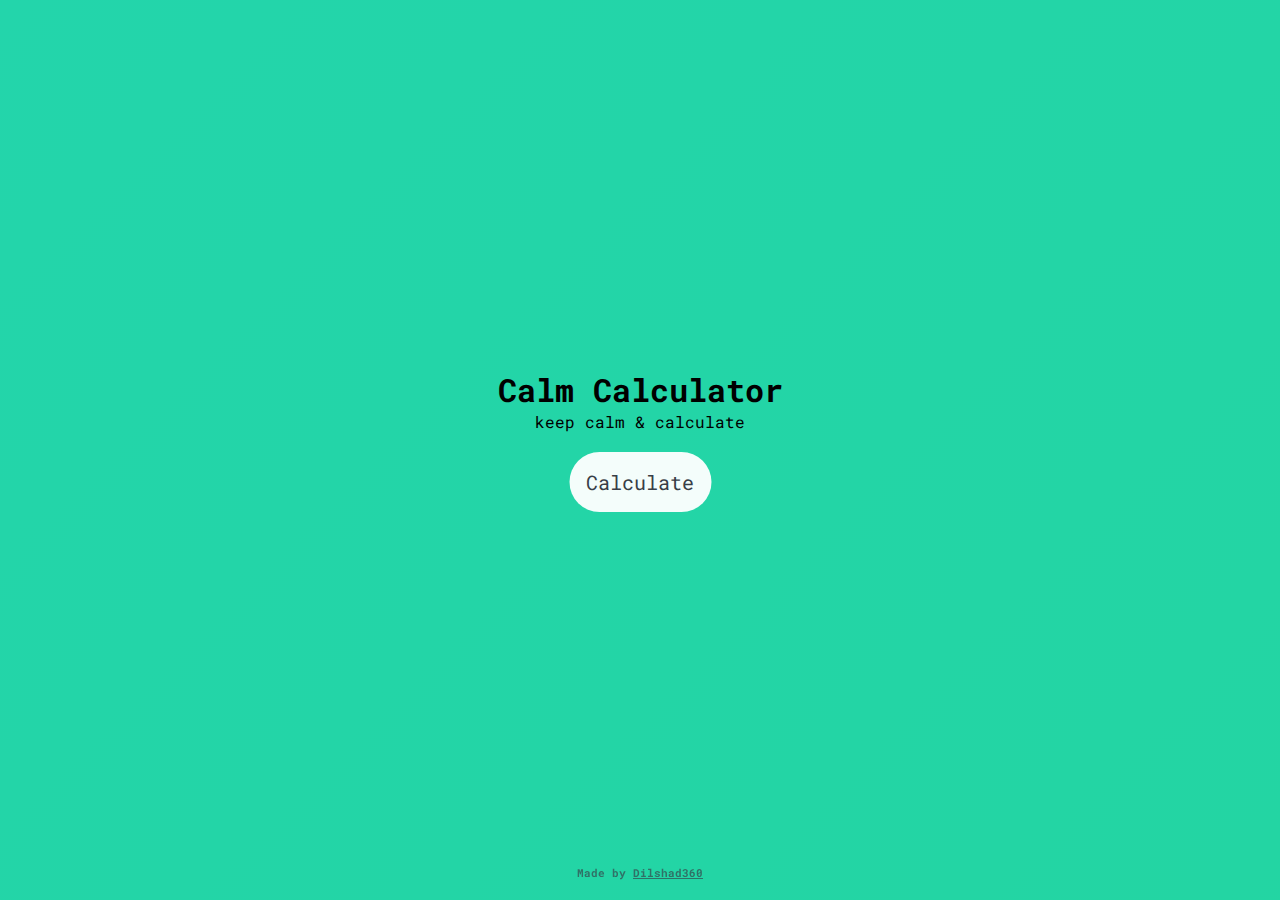
==== index.html @ 70ae9b58 "first commit" ====
<!DOCTYPE html>
<html lang="en">

<head>
    <meta name="viewport" content="width=device-width, initial-scale=1.0" />
    <title>Calm Calculator</title>

    <link href="https://fonts.googleapis.com/css2?family=Roboto+Mono:wght@500&display=swap" rel="stylesheet" />

    <link rel="stylesheet" href="style.css" />
    <link rel="icon" type="image/x-icon" href="/assets/icon.png">
</head>

<body>



    <div class="home">
        <h1>Calm Calculator</h1>
        <p>keep calm & calculate</p>
        <a class="button" href="/calculator.html"><button class="home-btn">Calculate</button></a>
    </div>


    <ul class="circles">
        <li></li>
        <li></li>
        <li></li>
        <li></li>
        <li></li>
        <li></li>
        <li></li>
        <li></li>
        <li></li>
        <li></li>
    </ul>

    <div class="footer">
        <h6>Made by <a href="https://github.com/dilshad360">Dilshad360</a></h6>
    </div>


    <script src="script.js"></script>
</body>

</html>
---- style.css ----
* {
  padding: 0;
  margin: 0;
  box-sizing: border-box;
  font-family: "Roboto Mono", monospace;
}


body {
  background: linear-gradient(-45deg, #a4ccb7, #97e2d6, #23d5a0, #23d5ab);
  background-size: 400% 400%;
  animation: gradient 15s ease infinite;
  height: 100vh;
}

@keyframes gradient {
  0% {
    background-position: 0% 50%;
  }

  50% {
    background-position: 100% 50%;
  }

  100% {
    background-position: 0% 50%;
  }
}

.calculator {
  width: 400px;
  background-color: #ffffff;
  padding: 50px 30px;
  position: absolute;
  transform: translate(-50%, -50%);
  top: 50%;
  left: 50%;
  border-radius: 30px;
  box-shadow: 0 20px 50px rgba(0, 24, 17, 0.4);
}

.display {
  width: 100%;
}

.display input {
  width: 100%;
  padding: 15px 10px;
  text-align: right;
  border: none;
  background-color: transparent;
  color: #383e47;
  font-size: 35px;
}

.display input::placeholder {
  color: #9490ac;
}

.buttons {
  display: grid;
  grid-template-columns: repeat(4, 1fr);
  grid-gap: 20px;
  margin-top: 40px;
}

.buttons input[type="button"] {
  font-size: 20px;
  padding: 17px;
  border: none;
  background-color: #f4fdfb;
  color: #383e47;
  cursor: pointer;
  border-radius: 100px;
  transition: box-shadow 0.3s;
}

.buttons input[type="button"]:hover {
  box-shadow: 0 3px 10px #002e2834;
}

input[type="button"]#equal {
  grid-column: span 2;
  color: white;
  background-color: #32d6a3;
}

.home {
  position: absolute;
  transform: translate(-50%, -50%);
  top: 50%;
  left: 50%;
  text-align: center;
}

.home h6 {
  color: #00000096;
}

.footer {
  position: fixed;
  left: 0;
  bottom: 0;
  width: 100%;
  margin-bottom: 20px;
  color: #383e47a9;
  text-align: center;
}

.footer a {
  color: #383e47a9;
}


button {
  margin: 20px;
}

.home-btn {
  font-size: 20px;
  padding: 17px;
  border: none;
  background-color: #f4fdfb;
  color: #383e47;
  cursor: pointer;
  border-radius: 100px;
  transition: box-shadow 0.3s;
}

.home-btn:hover {
  box-shadow: 0 3px 10px #002e284d;
}


.circles {
  z-index: -1;
  position: absolute;
  top: 0;
  left: 0;
  width: 100%;
  height: 100%;
  overflow: hidden;
}

.circles li {
  position: absolute;
  display: block;
  list-style: none;
  width: 20px;
  height: 20px;
  background: rgba(255, 255, 255, 0.2);
  animation: animate 25s linear infinite;
  bottom: -150px;

}

.circles li:nth-child(1) {
  left: 25%;
  width: 80px;
  height: 80px;
  animation-delay: 0s;
}


.circles li:nth-child(2) {
  left: 10%;
  width: 20px;
  height: 20px;
  animation-delay: 2s;
  animation-duration: 12s;
}

.circles li:nth-child(3) {
  left: 70%;
  width: 20px;
  height: 20px;
  animation-delay: 4s;
}

.circles li:nth-child(4) {
  left: 40%;
  width: 60px;
  height: 60px;
  animation-delay: 0s;
  animation-duration: 18s;
}

.circles li:nth-child(5) {
  left: 65%;
  width: 20px;
  height: 20px;
  animation-delay: 0s;
}

.circles li:nth-child(6) {
  left: 75%;
  width: 110px;
  height: 110px;
  animation-delay: 3s;
}

.circles li:nth-child(7) {
  left: 35%;
  width: 150px;
  height: 150px;
  animation-delay: 7s;
}

.circles li:nth-child(8) {
  left: 50%;
  width: 25px;
  height: 25px;
  animation-delay: 15s;
  animation-duration: 45s;
}

.circles li:nth-child(9) {
  left: 20%;
  width: 15px;
  height: 15px;
  animation-delay: 2s;
  animation-duration: 35s;
}

.circles li:nth-child(10) {
  left: 85%;
  width: 150px;
  height: 150px;
  animation-delay: 0s;
  animation-duration: 11s;
}



@keyframes animate {

  0% {
    transform: translateY(0) rotate(0deg);
    opacity: 1;
    border-radius: 10%;
  }

  100% {
    transform: translateY(-1000px) rotate(720deg);
    opacity: 0;
    border-radius: 60%;
  }

}
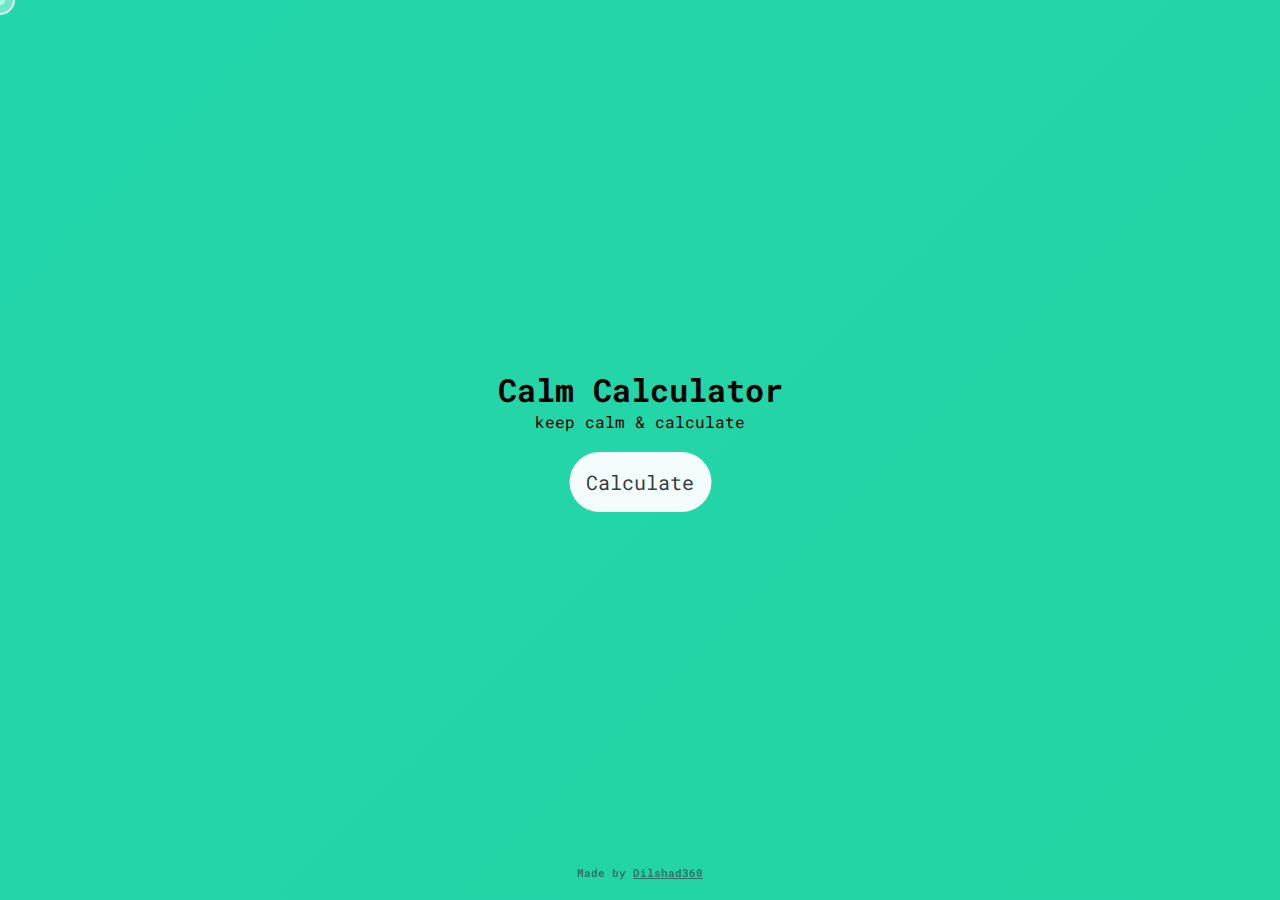
==== commit 7d176736: "add custom cursor & update error msg" ====
--- a/index.html
+++ b/index.html
@@ -1,46 +1,45 @@
-<!DOCTYPE html>
-<html lang="en">
-
-<head>
-    <meta name="viewport" content="width=device-width, initial-scale=1.0" />
-    <title>Calm Calculator</title>
-
-    <link href="https://fonts.googleapis.com/css2?family=Roboto+Mono:wght@500&display=swap" rel="stylesheet" />
-
-    <link rel="stylesheet" href="style.css" />
-    <link rel="icon" type="image/x-icon" href="/assets/icon.png">
-</head>
-
-<body>
-
-
-
-    <div class="home">
-        <h1>Calm Calculator</h1>
-        <p>keep calm & calculate</p>
-        <a class="button" href="/calculator.html"><button class="home-btn">Calculate</button></a>
-    </div>
-
-
-    <ul class="circles">
-        <li></li>
-        <li></li>
-        <li></li>
-        <li></li>
-        <li></li>
-        <li></li>
-        <li></li>
-        <li></li>
-        <li></li>
-        <li></li>
-    </ul>
-
-    <div class="footer">
-        <h6>Made by <a href="https://github.com/dilshad360">Dilshad360</a></h6>
-    </div>
-
-
-    <script src="script.js"></script>
-</body>
-
+<!DOCTYPE html>
+<html lang="en">
+
+<head>
+    <meta name="viewport" content="width=device-width, initial-scale=1.0" />
+    <title>Calm Calculator</title>
+
+    <link href="https://fonts.googleapis.com/css2?family=Roboto+Mono:wght@500&display=swap" rel="stylesheet" />
+
+    <link rel="stylesheet" href="style.css" />
+    <link rel="icon" type="image/x-icon" href="assets/icon.png">
+</head>
+
+<body>
+
+    <div class="cursor"></div>
+    
+    <div class="home">
+        <h1>Calm Calculator</h1>
+        <p>keep calm & calculate</p>
+        <a class="button" href="calculator.html" ><button class="home-btn">Calculate</button></a>
+    </div>
+
+    <ul class="circles">
+        <li></li>
+        <li></li>
+        <li></li>
+        <li></li>
+        <li></li>
+        <li></li>
+        <li></li>
+        <li></li>
+        <li></li>
+        <li></li>
+    </ul>
+
+    <div class="footer">
+        <h6>Made by <a href="https://github.com/dilshad360">Dilshad360</a></h6>
+    </div>
+
+
+    <script src="script.js"></script>
+</body>
+
 </html>--- a/style.css
+++ b/style.css
@@ -1,249 +1,291 @@
-* {
-  padding: 0;
-  margin: 0;
-  box-sizing: border-box;
-  font-family: "Roboto Mono", monospace;
-}
-
-
-body {
-  background: linear-gradient(-45deg, #a4ccb7, #97e2d6, #23d5a0, #23d5ab);
-  background-size: 400% 400%;
-  animation: gradient 15s ease infinite;
-  height: 100vh;
-}
-
-@keyframes gradient {
-  0% {
-    background-position: 0% 50%;
-  }
-
-  50% {
-    background-position: 100% 50%;
-  }
-
-  100% {
-    background-position: 0% 50%;
-  }
-}
-
-.calculator {
-  width: 400px;
-  background-color: #ffffff;
-  padding: 50px 30px;
-  position: absolute;
-  transform: translate(-50%, -50%);
-  top: 50%;
-  left: 50%;
-  border-radius: 30px;
-  box-shadow: 0 20px 50px rgba(0, 24, 17, 0.4);
-}
-
-.display {
-  width: 100%;
-}
-
-.display input {
-  width: 100%;
-  padding: 15px 10px;
-  text-align: right;
-  border: none;
-  background-color: transparent;
-  color: #383e47;
-  font-size: 35px;
-}
-
-.display input::placeholder {
-  color: #9490ac;
-}
-
-.buttons {
-  display: grid;
-  grid-template-columns: repeat(4, 1fr);
-  grid-gap: 20px;
-  margin-top: 40px;
-}
-
-.buttons input[type="button"] {
-  font-size: 20px;
-  padding: 17px;
-  border: none;
-  background-color: #f4fdfb;
-  color: #383e47;
-  cursor: pointer;
-  border-radius: 100px;
-  transition: box-shadow 0.3s;
-}
-
-.buttons input[type="button"]:hover {
-  box-shadow: 0 3px 10px #002e2834;
-}
-
-input[type="button"]#equal {
-  grid-column: span 2;
-  color: white;
-  background-color: #32d6a3;
-}
-
-.home {
-  position: absolute;
-  transform: translate(-50%, -50%);
-  top: 50%;
-  left: 50%;
-  text-align: center;
-}
-
-.home h6 {
-  color: #00000096;
-}
-
-.footer {
-  position: fixed;
-  left: 0;
-  bottom: 0;
-  width: 100%;
-  margin-bottom: 20px;
-  color: #383e47a9;
-  text-align: center;
-}
-
-.footer a {
-  color: #383e47a9;
-}
-
-
-button {
-  margin: 20px;
-}
-
-.home-btn {
-  font-size: 20px;
-  padding: 17px;
-  border: none;
-  background-color: #f4fdfb;
-  color: #383e47;
-  cursor: pointer;
-  border-radius: 100px;
-  transition: box-shadow 0.3s;
-}
-
-.home-btn:hover {
-  box-shadow: 0 3px 10px #002e284d;
-}
-
-
-.circles {
-  z-index: -1;
-  position: absolute;
-  top: 0;
-  left: 0;
-  width: 100%;
-  height: 100%;
-  overflow: hidden;
-}
-
-.circles li {
-  position: absolute;
-  display: block;
-  list-style: none;
-  width: 20px;
-  height: 20px;
-  background: rgba(255, 255, 255, 0.2);
-  animation: animate 25s linear infinite;
-  bottom: -150px;
-
-}
-
-.circles li:nth-child(1) {
-  left: 25%;
-  width: 80px;
-  height: 80px;
-  animation-delay: 0s;
-}
-
-
-.circles li:nth-child(2) {
-  left: 10%;
-  width: 20px;
-  height: 20px;
-  animation-delay: 2s;
-  animation-duration: 12s;
-}
-
-.circles li:nth-child(3) {
-  left: 70%;
-  width: 20px;
-  height: 20px;
-  animation-delay: 4s;
-}
-
-.circles li:nth-child(4) {
-  left: 40%;
-  width: 60px;
-  height: 60px;
-  animation-delay: 0s;
-  animation-duration: 18s;
-}
-
-.circles li:nth-child(5) {
-  left: 65%;
-  width: 20px;
-  height: 20px;
-  animation-delay: 0s;
-}
-
-.circles li:nth-child(6) {
-  left: 75%;
-  width: 110px;
-  height: 110px;
-  animation-delay: 3s;
-}
-
-.circles li:nth-child(7) {
-  left: 35%;
-  width: 150px;
-  height: 150px;
-  animation-delay: 7s;
-}
-
-.circles li:nth-child(8) {
-  left: 50%;
-  width: 25px;
-  height: 25px;
-  animation-delay: 15s;
-  animation-duration: 45s;
-}
-
-.circles li:nth-child(9) {
-  left: 20%;
-  width: 15px;
-  height: 15px;
-  animation-delay: 2s;
-  animation-duration: 35s;
-}
-
-.circles li:nth-child(10) {
-  left: 85%;
-  width: 150px;
-  height: 150px;
-  animation-delay: 0s;
-  animation-duration: 11s;
-}
-
-
-
-@keyframes animate {
-
-  0% {
-    transform: translateY(0) rotate(0deg);
-    opacity: 1;
-    border-radius: 10%;
-  }
-
-  100% {
-    transform: translateY(-1000px) rotate(720deg);
-    opacity: 0;
-    border-radius: 60%;
-  }
-
-}+* {
+  padding: 0;
+  margin: 0;
+  box-sizing: border-box;
+  font-family: "Roboto Mono", monospace;
+  cursor: none;
+}
+
+
+body {
+  background: linear-gradient(-45deg, #a4ccb7, #97e2d6, #23d5a0, #23d5ab);
+  background-size: 400% 400%;
+  animation: gradient 15s ease infinite;
+  height: 100vh;
+}
+
+@keyframes gradient {
+  0% {
+    background-position: 0% 50%;
+  }
+
+  50% {
+    background-position: 100% 50%;
+  }
+
+  100% {
+    background-position: 0% 50%;
+  }
+}
+
+.calculator {
+  width: 400px;
+  background-color: #ffffff;
+  padding: 50px 30px;
+  position: absolute;
+  transform: translate(-50%, -50%);
+  top: 50%;
+  left: 50%;
+  border-radius: 30px;
+  box-shadow: 0 20px 50px rgba(0, 24, 17, 0.4);
+}
+
+.display {
+  width: 100%;
+}
+
+.display input {
+  width: 100%;
+  padding: 15px 10px;
+  text-align: right;
+  border: none;
+  background-color: transparent;
+  color: #383e47;
+  font-size: 35px;
+}
+
+.display input::placeholder {
+  color: #9490ac;
+}
+
+.buttons {
+  display: grid;
+  grid-template-columns: repeat(4, 1fr);
+  grid-gap: 20px;
+  margin-top: 40px;
+}
+
+.buttons input[type="button"] {
+  font-size: 20px;
+  padding: 17px;
+  border: none;
+  background-color: #f4fdfb;
+  color: #383e47;
+  border-radius: 100px;
+  transition: box-shadow 0.3s;
+}
+
+.buttons input[type="button"]:hover {
+  box-shadow: 0 3px 10px #002e2834;
+}
+
+input[type="button"]#equal {
+  grid-column: span 2;
+  color: white;
+  background-color: #32d6a3;
+}
+
+.home {
+  position: absolute;
+  transform: translate(-50%, -50%);
+  top: 50%;
+  left: 50%;
+  text-align: center;
+}
+
+.home h6 {
+  color: #00000096;
+}
+
+.footer {
+  position: fixed;
+  left: 0;
+  bottom: 0;
+  width: 100%;
+  margin-bottom: 20px;
+  color: #383e47a9;
+  text-align: center;
+}
+
+.footer a {
+  color: #383e47a9;
+}
+
+
+button {
+  margin: 20px;
+}
+
+.home-btn {
+  font-size: 20px;
+  padding: 17px;
+  border: none;
+  background-color: #f4fdfb;
+  color: #383e47;
+  border-radius: 100px;
+  transition: box-shadow 0.3s;
+}
+
+.home-btn:hover {
+  box-shadow: 0 3px 10px #002e284d;
+}
+
+
+.circles {
+  z-index: -1;
+  position: absolute;
+  top: 0;
+  left: 0;
+  width: 100%;
+  height: 100%;
+  overflow: hidden;
+}
+
+.circles li {
+  position: absolute;
+  display: block;
+  list-style: none;
+  width: 20px;
+  height: 20px;
+  background: rgba(255, 255, 255, 0.2);
+  animation: animate 25s linear infinite;
+  bottom: -150px;
+
+}
+
+.circles li:nth-child(1) {
+  left: 25%;
+  width: 80px;
+  height: 80px;
+  animation-delay: 0s;
+}
+
+
+.circles li:nth-child(2) {
+  left: 10%;
+  width: 20px;
+  height: 20px;
+  animation-delay: 2s;
+  animation-duration: 12s;
+}
+
+.circles li:nth-child(3) {
+  left: 70%;
+  width: 20px;
+  height: 20px;
+  animation-delay: 4s;
+}
+
+.circles li:nth-child(4) {
+  left: 40%;
+  width: 60px;
+  height: 60px;
+  animation-delay: 0s;
+  animation-duration: 18s;
+}
+
+.circles li:nth-child(5) {
+  left: 65%;
+  width: 20px;
+  height: 20px;
+  animation-delay: 0s;
+}
+
+.circles li:nth-child(6) {
+  left: 75%;
+  width: 110px;
+  height: 110px;
+  animation-delay: 3s;
+}
+
+.circles li:nth-child(7) {
+  left: 35%;
+  width: 150px;
+  height: 150px;
+  animation-delay: 7s;
+}
+
+.circles li:nth-child(8) {
+  left: 50%;
+  width: 25px;
+  height: 25px;
+  animation-delay: 15s;
+  animation-duration: 45s;
+}
+
+.circles li:nth-child(9) {
+  left: 20%;
+  width: 15px;
+  height: 15px;
+  animation-delay: 2s;
+  animation-duration: 35s;
+}
+
+.circles li:nth-child(10) {
+  left: 85%;
+  width: 150px;
+  height: 150px;
+  animation-delay: 0s;
+  animation-duration: 11s;
+}
+
+
+
+@keyframes animate {
+
+  0% {
+    transform: translateY(0) rotate(0deg);
+    opacity: 1;
+    border-radius: 10%;
+  }
+
+  100% {
+    transform: translateY(-1000px) rotate(720deg);
+    opacity: 0;
+    border-radius: 60%;
+  }
+
+}
+
+.cursor {
+  z-index: 100;
+  position: absolute;
+  top: 0;
+  left: 0;
+  border: 2px solid rgb(228, 255, 246);
+  background-color: rgba(255, 255, 255, 0.356);
+  height: 30px;
+  width: 30px;
+  border-radius: 50px;
+  transform: translate(-50%, -50%);
+  pointer-events: none;
+}
+.cursor::after,
+.cursor::before {
+  content: "";
+  position: absolute;
+  top: 50%;
+  left: 50%;
+  transform: translate(-50%, -50%);
+  background-color: rgb(167, 255, 226);
+  height: 10px;
+  width: 10px;
+  border-radius: 50px;
+}
+.cursor::before {
+  background-color: rgb(228, 255, 246);
+}
+.cursor.click::before {
+  animation: click 1s ease forwards;
+  background-color: rgb(228, 255, 246);
+}
+@keyframes click {
+  0% {
+    opacity: 1;
+    transform: translate(-50%, -50%) scale(1);
+  }
+  100% {
+    opacity: 0;
+    transform: translate(-50%, -50%) scale(7);
+  }
+}
